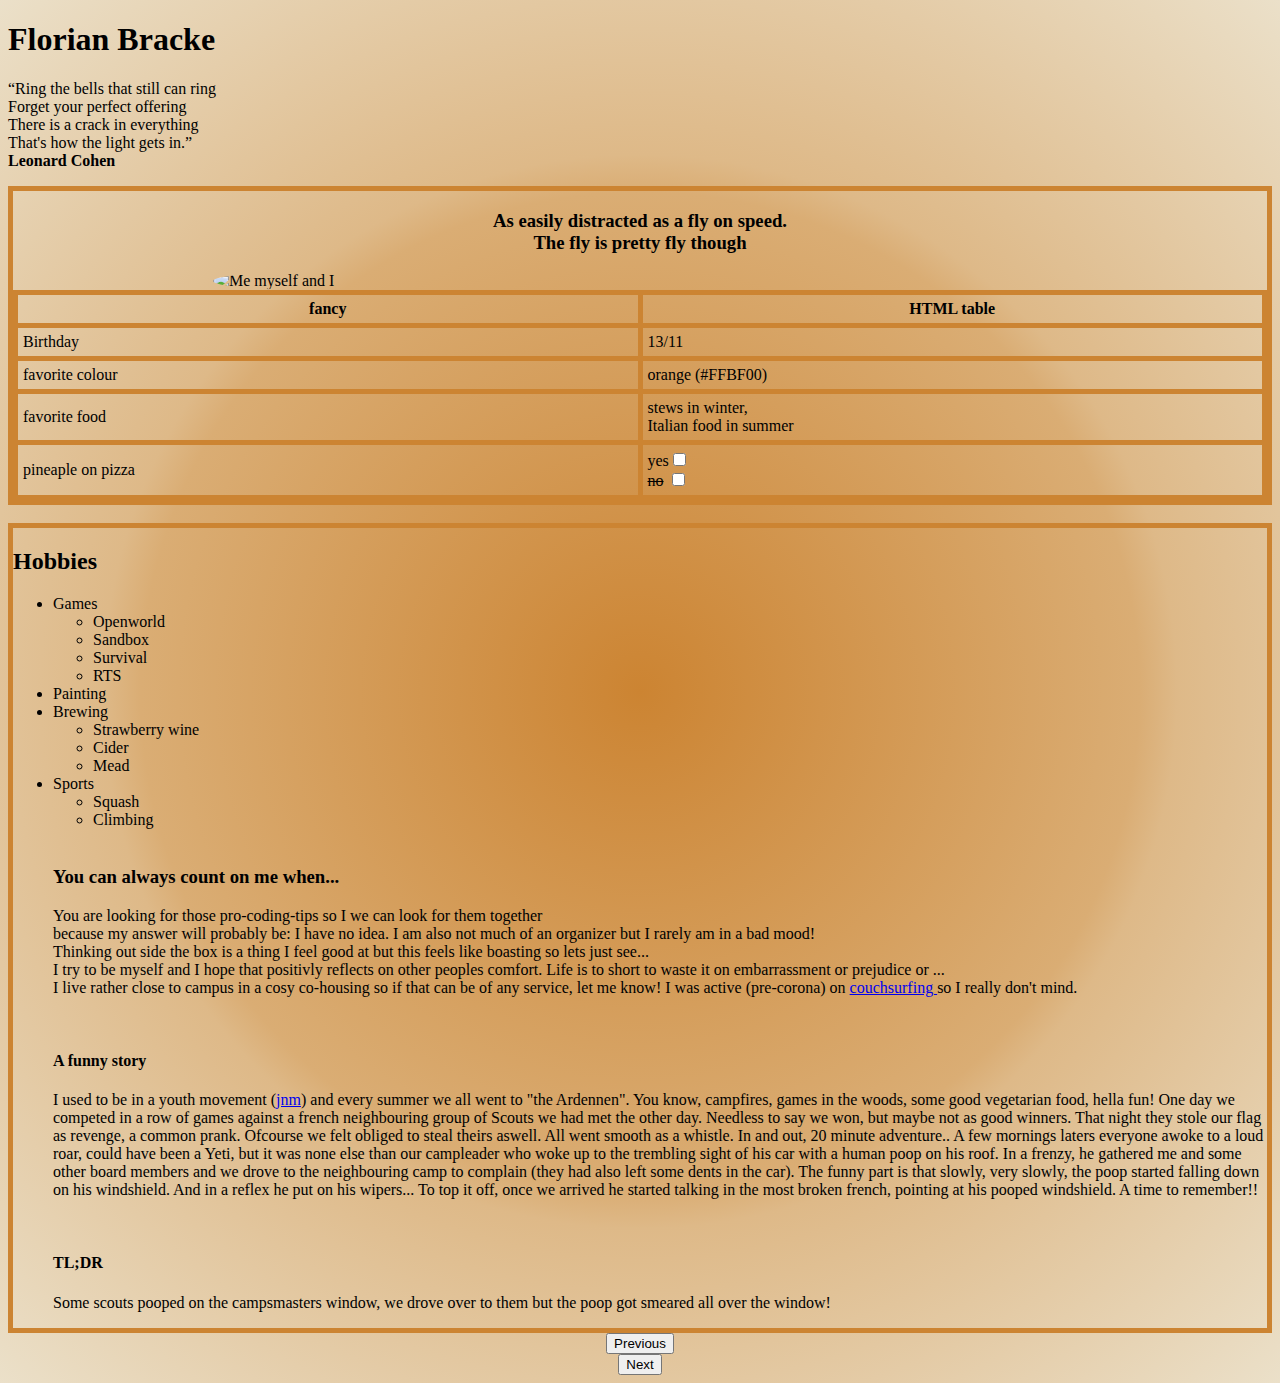
==== index.html @ b5115287 "first commit" ====
<!DOCTYPE html>
<html lang="en">
<head>
    <meta charset="utf-8"/>
    <title>Index.html</title>
    <link rel="stylesheet" href="css.css">
</head>
<style>


form { text-align: center;}
</style>
</head>
<body>


<h1><strong>Florian Bracke</strong></h1>
<div id=quote>
<p >“Ring the bells that still can ring
<br>
Forget your perfect offering
<br>
There is a crack in everything
<br>
That's how the light gets in.”
 <br><b>Leonard Cohen</b> </p></div>
 <div class="div1"> 
 <div class="photoquote">
 <h3>As easily distracted as a fly on speed. <br> The fly is pretty fly though </h3> </div>
 <div class="photo"><img src="foto.jpg" alt="Me myself and I"> 
 </div>
 
 <table>
    <tr>
        <th>fancy</th>
        <th>HTML table</th>
      </tr>
      <tr>
        <td>Birthday</td>
        <td>13/11</td>
      </tr>
      <tr>
        <td>favorite colour</td>
        <td>orange (#FFBF00)</td>
      </tr>
      <tr>
        <td>favorite food</td>
        <td>stews in winter, <br> Italian food in summer</td>
      </tr>
      <tr>
        <td>pineaple on pizza</td>
        <td> yes<input type="checkbox"/>  <br>  <s>no</s> <input type="checkbox" /></td>
      </tr>
  </table>
 </div>
 <br>
 <div class="div2"> 
    
  <h2><strong>Hobbies</strong></h2>
  <ul>
  <li>Games
  <ul>
    <li>Openworld</li>
     <li>Sandbox</li>
     <li>Survival</li>
     <li>RTS</li> 
    </ul>
  </li>
  <li>Painting</li>
  <li>Brewing
    <ul>
      <li>Strawberry wine</li>
      <Li>Cider</Li>
      <li>Mead</li>
    </Ul>
  </li>
  <li>Sports
    <ul>
      <Li>Squash</Li>
      <li>Climbing</li>
    </ul>
  </li>
 
  <br>
<h3><strong>You can always count on me when...</strong></h3>
<p>You are looking for those pro-coding-tips so I we can look for them together <br> because my answer will probably be: I have no idea.

I am also not much of an organizer but I rarely am in a bad mood! <br>
Thinking out side the box is a thing I feel good at but this feels like boasting so lets just see...

<br>I try to be myself and I hope that positivly reflects on other peoples comfort. Life is to short to waste it on embarrassment or prejudice or ...
<br>I live rather close to campus in a cosy co-housing so if that can be of any service, let me know! I was active (pre-corona) on <a href="www.couchsurfing.com"> couchsurfing </a> 
so I really don't mind. 
</p>
<br>
<h4><strong>A funny story</strong></h4>
<p>I used to be in a youth movement (<a href="www.jnm.be">jnm</a>)
    and every summer we all went to "the Ardennen". You know, campfires, games in the woods, some good vegetarian food, hella fun! 

One day we competed in a row of games against a french neighbouring group of Scouts we had met the other day.
Needless to say we won, but maybe not as good winners. 
That night they stole our flag as revenge, a common prank. 
Ofcourse  we felt obliged to steal theirs aswell.
All went smooth as a whistle. In and out, 20 minute adventure..
A few mornings laters everyone awoke to a loud roar, could have been a Yeti, but it was none else than our campleader who woke up to the trembling sight of his car with a human poop on his roof.
In a frenzy, he gathered me and some other board members and we drove to the neighbouring camp to complain (they had also left some dents in the car). The funny part is that slowly, very slowly, the poop started falling down on his windshield. And in a reflex he put on his wipers... To top it off, once we arrived he started talking in the most broken french, pointing at his pooped windshield. A time to remember!!
</p>
<br> 
<h4><strong> TL;DR</strong></h4> <p>Some scouts pooped on the campsmasters window, we drove over to them but the poop got smeared all over the window!</p>
</div>
<form  action="https://github.com/DeRooDirk/markdown-to-html">
<input type="submit" value="Previous" /> </form> 
<form action="https://github.com/Fran1409/markdown-to-html">
<input type="submit" value="Next" />
</form>
</body>
---- css.css ----
img {
    border-radius: 8px;
}
div.photoquote {
    text-align: center;
}

div.photo {
    width: 600px;
}
img {
    display: block;
    margin-left: auto;
    margin-right: auto;
    border-radius: 50%;
    width: 200px;
}

div.quote {
    text-align: center;
}
table, th, td {
    border: 5px solid rgb(204,132,50);
    border-collapse:collapse    ;
    width: 100%;
    table-layout: fixed;
    padding: 5px;
}
p.w {
    text-align: center;
}
body {
    background: rgb(204,132,50);
background: radial-gradient(circle, rgba(204,132,50,1) 0%, rgba(218,173,116,1) 53%, rgba(222,185,136,1) 57%, rgba(228,203,166,1) 77%, rgba(235,224,201,1) 100%);
}

.div1 {
    width: auto;
    height: auto;
    border: 5px solid rgb(204,132,50);
    padding: 5px solid green;
}
.div2 {
    width: auto;
    height: auto;
    border: 5px solid rgb(204,132,50);
    padding: 5px solid green;
    text-align: left;
}
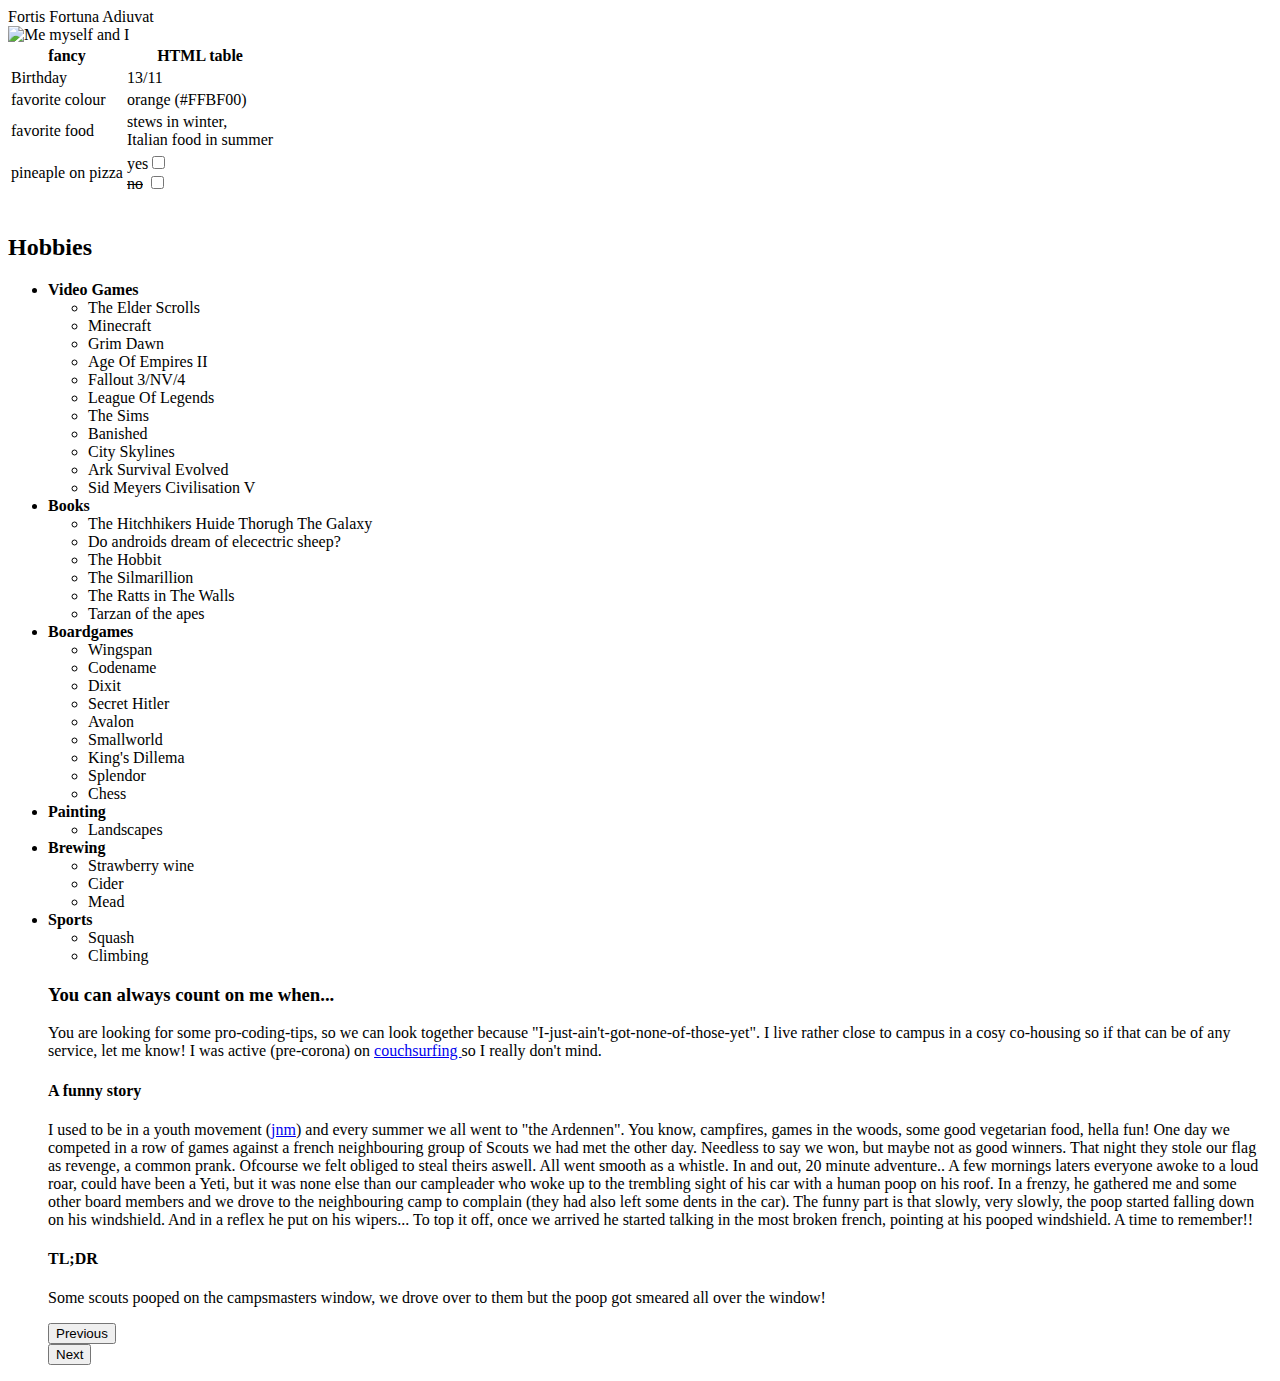
==== commit 74149079: "meer spellekes" ====
--- a/index.html
+++ b/index.html
@@ -3,31 +3,17 @@
 <head>
     <meta charset="utf-8"/>
     <title>Index.html</title>
-    <link rel="stylesheet" href="css.css">
+    <link rel="stylesheet" href="style.css">
 </head>
-<style>
-
-
-form { text-align: center;}
-</style>
 </head>
 <body>
 
+  <header>Fortis Fortuna Adiuvat</header>
 
-<h1><strong>Florian Bracke</strong></h1>
-<div id=quote>
-<p >“Ring the bells that still can ring
-<br>
-Forget your perfect offering
-<br>
-There is a crack in everything
-<br>
-That's how the light gets in.”
- <br><b>Leonard Cohen</b> </p></div>
- <div class="div1"> 
- <div class="photoquote">
- <h3>As easily distracted as a fly on speed. <br> The fly is pretty fly though </h3> </div>
- <div class="photo"><img src="foto.jpg" alt="Me myself and I"> 
+
+
+ 
+<img src="foto.jpg" alt="Me myself and I"> 
  </div>
  
  <table>
@@ -54,45 +40,73 @@
   </table>
  </div>
  <br>
- <div class="div2"> 
     
   <h2><strong>Hobbies</strong></h2>
   <ul>
-  <li>Games
+ <li><strong>Video Games</strong></li>
   <ul>
-    <li>Openworld</li>
-     <li>Sandbox</li>
-     <li>Survival</li>
-     <li>RTS</li> 
+     <li>The Elder Scrolls</li>
+     <li>Minecraft</li>
+     <li>Grim Dawn</li>
+     <li>Age Of Empires II</li> 
+     <li>Fallout 3/NV/4</li> 
+     <li>League Of Legends</li> 
+     <li>The Sims</li> 
+     <li>Banished</li> 
+     <li>City Skylines</li> 
+     <li>Ark Survival Evolved</li> 
+     <li>Sid Meyers Civilisation V</li> 
     </ul>
-  </li>
-  <li>Painting</li>
-  <li>Brewing
+
+ 
+    <li><strong>Books</strong></li>
+    <ul>
+    <li>The Hitchhikers Huide Thorugh The Galaxy</li>
+    <li>Do androids dream of elecectric sheep?</li>
+    <li>The Hobbit</li>
+    <li>The Silmarillion</li>
+    <li>The Ratts in The Walls</li>
+    <li>Tarzan of the apes</li>
+  </ul>
+
+  
+    <li><strong>Boardgames</strong></li>
+    <ul>
+    <li>Wingspan</li>
+    <li>Codename</li>
+    <li>Dixit</li>
+    <li>Secret Hitler</li>
+    <li>Avalon</li>
+    <li>Smallworld</li>
+    <li>King's Dillema</li>
+    <li>Splendor</li>
+    <li>Chess</li>
+  </ul>
+
+  <li><strong>Painting</strong></li>
+  <ul>
+    <Li>Landscapes</Li>
+  </ul>
+  <li><Strong>Brewing</Strong></li>
     <ul>
       <li>Strawberry wine</li>
       <Li>Cider</Li>
       <li>Mead</li>
     </Ul>
-  </li>
-  <li>Sports
+  
+  <strong><li>Sports</li></strong>
     <ul>
       <Li>Squash</Li>
       <li>Climbing</li>
     </ul>
-  </li>
+  
  
-  <br>
 <h3><strong>You can always count on me when...</strong></h3>
-<p>You are looking for those pro-coding-tips so I we can look for them together <br> because my answer will probably be: I have no idea.
-
-I am also not much of an organizer but I rarely am in a bad mood! <br>
-Thinking out side the box is a thing I feel good at but this feels like boasting so lets just see...
-
-<br>I try to be myself and I hope that positivly reflects on other peoples comfort. Life is to short to waste it on embarrassment or prejudice or ...
-<br>I live rather close to campus in a cosy co-housing so if that can be of any service, let me know! I was active (pre-corona) on <a href="www.couchsurfing.com"> couchsurfing </a> 
-so I really don't mind. 
+<p id="count">You are looking for some pro-coding-tips, so we can look together because "I-just-ain't-got-none-of-those-yet".
+  I live rather close to campus in a cosy co-housing so if that can be of any service, let me know! 
+  I was active (pre-corona) on <a href="www.couchsurfing.com"> couchsurfing </a> 
+  so I really don't mind.
 </p>
-<br>
 <h4><strong>A funny story</strong></h4>
 <p>I used to be in a youth movement (<a href="www.jnm.be">jnm</a>)
     and every summer we all went to "the Ardennen". You know, campfires, games in the woods, some good vegetarian food, hella fun! 
@@ -105,10 +119,8 @@
 A few mornings laters everyone awoke to a loud roar, could have been a Yeti, but it was none else than our campleader who woke up to the trembling sight of his car with a human poop on his roof.
 In a frenzy, he gathered me and some other board members and we drove to the neighbouring camp to complain (they had also left some dents in the car). The funny part is that slowly, very slowly, the poop started falling down on his windshield. And in a reflex he put on his wipers... To top it off, once we arrived he started talking in the most broken french, pointing at his pooped windshield. A time to remember!!
 </p>
-<br> 
 <h4><strong> TL;DR</strong></h4> <p>Some scouts pooped on the campsmasters window, we drove over to them but the poop got smeared all over the window!</p>
-</div>
-<form  action="https://github.com/DeRooDirk/markdown-to-html">
+<form  action="https://deroodirk.github.io/markdown-to-html/">
 <input type="submit" value="Previous" /> </form> 
 <form action="https://github.com/Fran1409/markdown-to-html">
 <input type="submit" value="Next" />
--- a/style.css
+++ b/style.css
@@ -0,0 +1,3 @@
+Body{
+
+}
